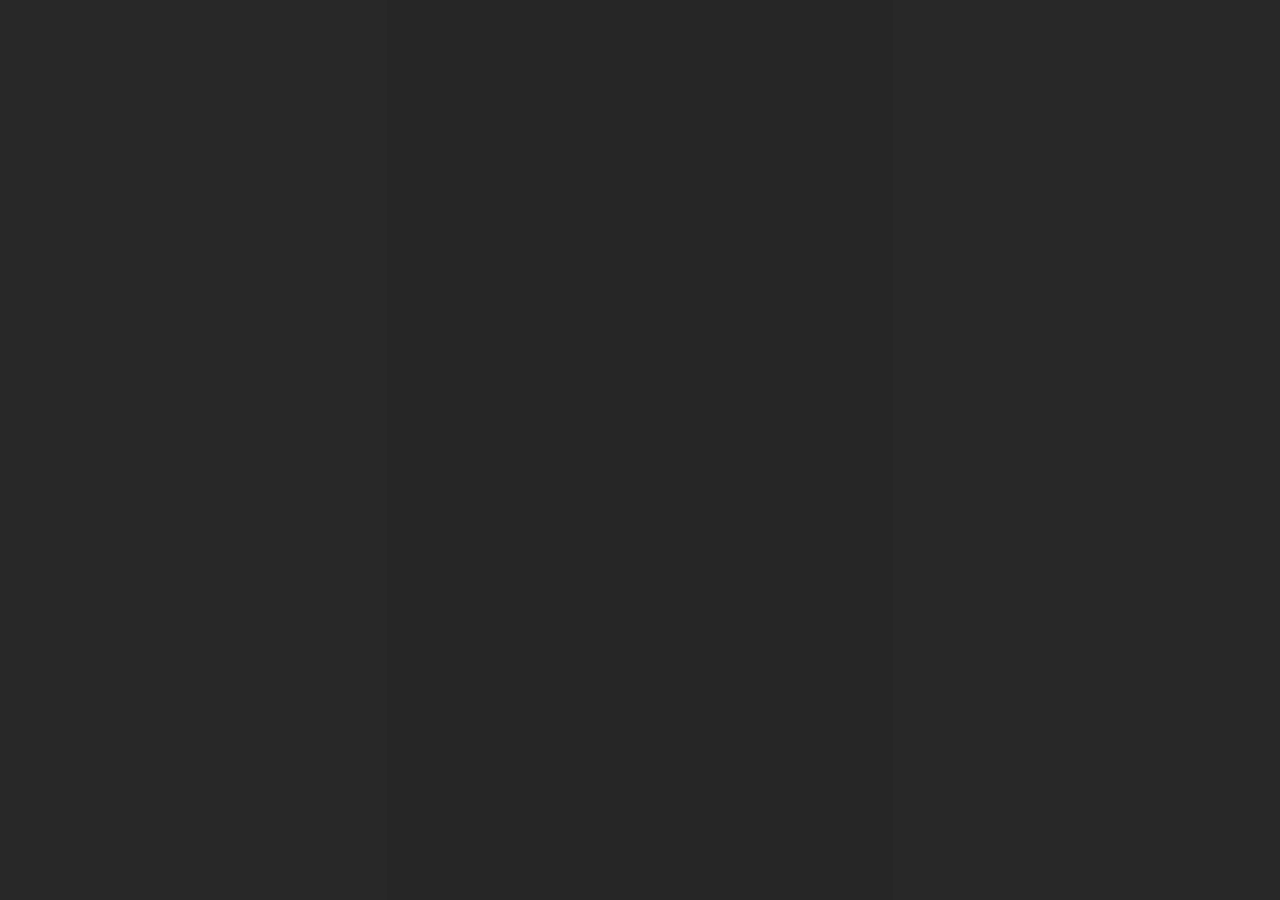
==== index.html @ 75614321 "Initial setup" ====
﻿<!doctype html>
<html lang="en-US">
<head>
  <meta charset="utf-8">
  <!-- Created using Storyline 360 - http://www.articulate.com  -->
  <!-- version: 3.79.30921.0 -->
  <title>Somewhere_Towards_the_Dream</title>
  <meta http-equiv="x-ua-compatible" content="IE=edge"/>
  <meta name="viewport" content="width=device-width,initial-scale=1,user-scalable=no,shrink-to-fit=no,minimal-ui"/>
  <meta name="apple-mobile-web-app-capable" content="yes"/>
  <style>
    html, body { height: 100%; padding: 0; margin: 0 }
    #app { height: 100%; width: 100%; }
  </style>

  <script>
    window.DS = {};
    window.globals = {
      DATA_PATH_BASE: '',
      HAS_FRAME: true,
      HAS_SLIDE: true,

      lmsPresent: false,
      tinCanPresent: false,
      cmi5Present: false,
      aoSupport: false,
      scale: 'noscale',
      captureRc: false,
      browserSize: 'optimal',
      bgColor: '#282828',
      features: 'ConnectionMessages,DropIn1,DropIn2,DropIn3,DropIn4,FullScreenToggle,LayerPresentAsDialog,MultipleQuizTracking,UpdatedThemeEditor,VideoSync',
      themeName: 'unified',
      preloaderColor: '#FFFFFF',
      suppressAnalytics: false,
      productChannel: 'stable',
      publishSource: 'storyline',
      aid: 'aid|73aa50a4-0cb2-4410-9f77-096f9bdbeb80',
      cid: 'c6159b1f-e2f1-422a-9597-d4fa2eac5e40',
      playerVersion: '3.79.30921.0',
      publishTimestamp: '2023-09-08T03:18:01.2029460Z',
      maxIosVideoElements: 10,
      connectionSettings: { message: 'You%20are%20offline.%20Trying%20to%20reconnect...', useDarkTheme: false, mode: 'disabled' },

      
      parseParams: function(qs) {
        if (window.globals.parsedParams != null) {
          return window.globals.parsedParams;
        }
        qs = (qs || window.location.search.substr(1)).split('+').join(' ');
        var params = {},
            tokens,
            re = /[?&]?([^=]+)=([^&]*)/g;

        while (tokens = re.exec(qs)) {
          params[decodeURIComponent(tokens[1]).trim()] =
            decodeURIComponent(tokens[2]).trim();
        }
        window.globals.parsedParams = params;
        return params;
      }

    };
  </script>
  <script>
    var isIe11 = ('ActiveXObject' in window || window.MSBlobBuilder != null)
      && window.msCrypto != null && !window.ActiveXObject;
    if (isIe11) {
      window.globals.unsupportedBrowser = true;
      document.write(atob('[base64]'));
    }
  </script>
  
  <script>window.THREE = { };</script>
  
</head>
<body style="background: #282828" class="cs-HTML theme-unified">
  <!-- 360 -->
  <script>!function(){var e,i=/iPhone/i,o=/iPod/i,n=/iPad/i,t=/\biOS-universal(?:.+)Mac\b/i,r=/\bAndroid(?:.+)Mobile\b/i,a=/Android/i,d=/(?:SD4930UR|\bSilk(?:.+)Mobile\b)/i,p=/Silk/i,l=/Windows Phone/i,u=/\bWindows(?:.+)ARM\b/i,b=/BlackBerry/i,s=/BB10/i,c=/Opera Mini/i,f=/\b(CriOS|Chrome)(?:.+)Mobile/i,h=/Mobile(?:.+)Firefox\b/i,v=function(e){return void 0!==e&&"MacIntel"===e.platform&&"number"==typeof e.maxTouchPoints&&e.maxTouchPoints>1&&"undefined"==typeof MSStream};e=function(e){var m={userAgent:"",platform:"",maxTouchPoints:0};e||"undefined"==typeof navigator?"string"==typeof e?m.userAgent=e:e&&e.userAgent&&(m={userAgent:e.userAgent,platform:e.platform,maxTouchPoints:e.maxTouchPoints||0}):m={userAgent:navigator.userAgent,platform:navigator.platform,maxTouchPoints:navigator.maxTouchPoints||0};var g=m.userAgent,y=g.split("[FBAN");void 0!==y[1]&&(g=y[0]),void 0!==(y=g.split("Twitter"))[1]&&(g=y[0]);var A=function(e){return function(i){return i.test(e)}}(g),w={apple:{phone:A(i)&&!A(l),ipod:A(o),tablet:!A(i)&&(A(n)||v(m))&&!A(l),universal:A(t),device:(A(i)||A(o)||A(n)||A(t)||v(m))&&!A(l)},amazon:{phone:A(d),tablet:!A(d)&&A(p),device:A(d)||A(p)},android:{phone:!A(l)&&A(d)||!A(l)&&A(r),tablet:!A(l)&&!A(d)&&!A(r)&&(A(p)||A(a)),device:!A(l)&&(A(d)||A(p)||A(r)||A(a))||A(/\bokhttp\b/i)},windows:{phone:A(l),tablet:A(u),device:A(l)||A(u)},other:{blackberry:A(b),blackberry10:A(s),opera:A(c),firefox:A(h),chrome:A(f),device:A(b)||A(s)||A(c)||A(h)||A(f)},any:!1,phone:!1,tablet:!1};return w.any=w.apple.device||w.android.device||w.windows.device||w.other.device,w.phone=w.apple.phone||w.android.phone||w.windows.phone,w.tablet=w.apple.tablet||w.android.tablet||w.windows.tablet,w}(),"object"==typeof exports&&"undefined"!=typeof module?module.exports=e:"function"==typeof define&&define.amd?define((function(){return e})):this.isMobile=e}();
    window.isMobile.apple.tablet = window.isMobile.apple.tablet ||
      (navigator.platform === 'MacIntel' && navigator.maxTouchPoints > 1);
    window.isMobile.apple.device = window.isMobile.apple.device || window.isMobile.apple.tablet;
    window.isMobile.tablet = window.isMobile.tablet || window.isMobile.apple.tablet;
    window.isMobile.any = window.isMobile.any || window.isMobile.apple.tablet;
  </script>

  <div id="focus-sink" tabindex="-1"></div>

  <div id="preso"></div>
  <script>
    (function() {

      var classTypes = [ 'desktop', 'mobile', 'phone', 'tablet' ];

      var addDeviceClasses = function(prefix, testObj) {
        var curr, i;
        for (i = 0; i < classTypes.length; i++) {
          curr = classTypes[i];
          if (testObj[curr]) {
            document.body.classList.add(prefix + curr);
          }
        }
      };

      var params = window.globals.parseParams(),
          isDevicePreview = params.devicepreview === '1',
          isPhoneOverride = params.deviceType === 'phone' || (isDevicePreview && params.phone == '1'),
          isTabletOverride = (params.deviceType === 'tablet' || isDevicePreview) && !isPhoneOverride,
          isMobileOverride = isPhoneOverride || isTabletOverride;

      var deviceView = {
        desktop: !window.isMobile.any && !isMobileOverride,
        mobile: window.isMobile.any || isMobileOverride,
        phone: isPhoneOverride || (window.isMobile.phone && !isTabletOverride),
        tablet: isTabletOverride || window.isMobile.tablet
      };

      window.globals.deviceView = deviceView;
      window.isMobile.desktop = !window.isMobile.any;
      window.isMobile.mobile = window.isMobile.any;

      addDeviceClasses('view-', deviceView);

    })();
  </script>
  
  <script src='story_content/user.js' type=text/javascript></script>
  <div class="slide-loader"></div>

  <script>
    var doc = document, loader = doc.body.querySelector('.slide-loader'); [ 1, 2, 3 ].forEach(function(n) { var d = doc.createElement('div'); d.style.backgroundColor = window.globals.preloaderColor; d.classList.add('mobile-loader-dot'); d.classList.add('dot' + n); loader.appendChild(d); });
  </script>

  <div class="mobile-load-title-overlay" style="display: none">
    <div class="mobile-load-title">Somewhere_Towards_the_Dream</div>
  </div>

  <div class="mobile-chrome-warning"></div>

  
<style>
  .warn-connection-dialog {
    display: none;
    background: transparent;
    pointer-events: all;
    position: fixed;
    left: 0;
    top: 0;
    width: 100%;
    height: 100%;
    z-index: 999;
  }

  .warn-connection-content {
    pointer-events: all;
    border-radius: 4px;
    background: white;
    border: 1px solid #E7E7E7;
    color: #333333;
    box-shadow: 0 2px 4px rgba(0, 0, 0, 0.25);
    transition: all 150ms ease-out;
    position: absolute;
    white-space: nowrap;
  }

  .view-phone.is-landscape .warn-connection-content {
    left: 23px;
    bottom: 23px;
  }

  .view-tablet.is-landscape .warn-connection-content {
    left: 50%;
    top: 20px;
    transform: translateX(-50%);
  }

  .is-portrait .warn-connection-content {
    transform: translate(-50%, calc(-100% - 15px));
  }

  .warn-connection-content p {
    display: inline-block;
    margin: 0 8px 0 0;
    line-height: 33px;
    font-size: 11px;
  }

  .warn-connection-content svg {
    position: relative;
    vertical-align: middle;
    margin: 0 2px 2px 8px;
  }

  .view-desktop .warn-connection-content {
    left: 1.5em;
    bottom: 1.5em;
  }

  .view-desktop .warn-connection-content p {
    font-size: 1.1em;
  }

  .is-offline .warn-connection-dialog {
    display: block;
  }

  .is-offline .cs-panel * {
    pointer-events: none !important;
  }

  .is-offline .cs-panel {
    pointer-events: all !important;
  }

  .is-offline #nav-controls * {
    pointer-events: none !important;
  }

  .is-offline #nav-controls {
    pointer-events: all !important;
  }
</style>

<div class="warn-connection-dialog" role="alertdialog" aria-modal="true" tabindex="0" aria-labelledby="warn-connection-message">
  <div class="warn-connection-content">
    <svg width="17" height="15" viewBox="0 0 17 15" xmlns="http://www.w3.org/2000/svg">
      <path fill="#8F0000" stroke="white" d="M16.07,12.98 L15.88,12.23 L9.51,1.21 C8.97,0.26,7.6,0.26,7.06,1.21 L0.69,12.23 C0.15,13.16,0.81,14.36,1.91,14.36 H14.65 C15.47,14.36,16.05,13.7,16.07,12.98 Z"/>
      <path fill="white" stroke="white" d="M8.58,5.5 C8.35,5.28,8.5,5.35,8.21,5.32 C8.09,5.35,7.97,5.49,7.96,5.67 C7.97,5.79,7.98,5.92,7.98,6.04 L7.98,6.04 C7.99,6.17,8,6.31,8.01,6.43 L8.01,6.44 C8.03,6.92,8.06,7.41,8.09,7.9 L8.09,7.9 C8.12,8.39,8.14,8.88,8.17,9.37 C8.17,9.39,8.18,9.42,8.2,9.44 C8.23,9.46,8.25,9.47,8.28,9.47 C8.31,9.47,8.34,9.46,8.35,9.44 C8.37,9.43,8.38,9.4,8.39,9.35 L8.39,9.34 C8.39,9.24,8.4,9.15,8.4,9.05 L8.4,9.05 C8.41,8.96,8.41,8.86,8.42,8.75 C8.43,8.44,8.45,8.12,8.47,7.81 L8.47,7.81 C8.49,7.49,8.51,7.18,8.53,6.87 C8.55,6.46,8.56,6.05,8.59,5.64 L8.6,5.62 C8.6,5.57,8.59,5.53,8.58,5.5 L8.21,5.32 Z"/>
      <circle fill="white" stroke="white" cx="8.3" cy="11.35" r="0.3"/>
    </svg>
    <p id="warn-connection-message">You are offline. Trying to reconnect...</p>
  </div>
</div>

<script>
  (function() {
    window.DS.connection = {
      warningShown: false,
      assets: {},
      loadingAssetGroup: false,
      retryDelay: 500
    };

    var connectionSettings = window.globals.connectionSettings || {};

    // The `window.globals.features` variable must be set in `webpack.dev.config` when testing locally - it is not enough
    // to have it in the data - but it must be set there as well.
    var useConnectionMessages = window.AbortController != null &&
      window.location.protocol != 'file:' &&
      window.globals.features.indexOf('ConnectionMessages') != -1 &&
      connectionSettings.mode === 'normal';

    window.DS.connection.useConnectionMessages = useConnectionMessages;

    var assetCount = 0;
    var checkLoadedId;


    if (useConnectionMessages && connectionSettings != null) {
      var contentEl = document.querySelector('.warn-connection-content');
      var messageEl = contentEl.querySelector('p');

      if (connectionSettings.useDarkTheme) {
        contentEl.style.borderColor = '#BABBBA';
        contentEl.style.backgroundColor = '#282828';
        contentEl.style.color = '#FFFFFF';
      }

      if (connectionSettings.message != null) {
        messageEl.textContent = window.decodeURIComponent(connectionSettings.message);
      }
    }

    function checkAssetsReady() {
      for (var i in DS.connection.assets) {
        if (!DS.connection.assets[i].success) {
          return false;
        }
      }
      return true;
    }

    function stopAssetGroup() {
      if (!useConnectionMessages) { return; }

      assetCount = 0;

      DS.connection.oldAssetGroup = DS.connection.assets;
      DS.connection.assets = {};
      DS.connection.loadingAssetGroup = false;
      clearInterval(checkLoadedId);
    }

    function startAssetGroup() {
      if (!useConnectionMessages) { return; }
      var ticks = 0;
      clearInterval(checkLoadedId);
      checkLoadedId = setInterval(function() {
        var loaded = 0;
        if (assetCount === 0 && loaded === 0) {
          clearInterval(checkLoadedId);
          return;
        }

        for (var i in DS.connection.assets) {
          if (DS.connection.assets[i].success) {
            loaded++;
          }
        }

        if (assetCount === loaded && checkAssetsReady()) {
          for (var i in DS.connection.assets) {
            if (DS.connection.assets[i].action) {
              DS.connection.assets[i].action();
            }
          }
          hideWarning();
          stopAssetGroup();
        }
      }, 100)
    }

    function requiredAsset(url, action, retry, type) {
      if (!useConnectionMessages) { return; }
      if (DS.connection.assets[url]) { return; }

      DS.connection.assets[url] = {
        success: false, action: action, retry: retry, type: type
      };
      assetCount = Object.keys(DS.connection.assets).length;
      if (!DS.connection.loadingAssetGroup) {
        startAssetGroup();
      }
      DS.connection.loadingAssetGroup = true;
    }

    function assetLoaded(url) {
      if (!useConnectionMessages) { return; }
      if (DS.connection.assets[url]) {
        DS.connection.assets[url].success = true;
      }
    }

    function assetFailed(url) {
      if (!useConnectionMessages) { return; }
      if (!DS.connection.assets[url]) {
        if (/\.js$/.test(url) && url.indexOf('transcripts') === -1) {
          setTimeout(function() {
            if (DS.connection.lastSlideLoaded != null) {
              DS.connection.lastSlideLoaded();
            }
          }, DS.connection.retryDelay);
        }
        return;
      }
      if (!DS.connection.warningShown) { showWarning(); }
      if (DS.connection.assets[url].retry) {
        setTimeout(function() {
          if (!DS.connection.assets[url].success) {
            DS.connection.assets[url].retry()
          }
        }, DS.connection.retryDelay);
      }
    }

    function hideWarning() {
      document.body.classList.remove('is-offline');
      DS.connection.warningShown = false;
      enableKeys();
    }
    DS.connection.hideWarning = hideWarning

    function showWarning(btn) {
      document.body.classList.add('is-offline')
      DS.connection.warningShown = true;
      updateWarningPosition();
      disableKeys();
    }

    function updateWarningPosition() {
      if (!DS.connection.warningShown) {
        return;
      }

      var isPortrait = document.body.classList.contains('is-portrait');
      var warningEl = document.querySelector('.warn-connection-content');

      if (isPortrait) {
        var slide = document.querySelector('.primary-slide');
        var slideRect = slide.getBoundingClientRect();

        warningEl.style.top = `${slideRect.top}px`
        warningEl.style.left = `${slideRect.left + slideRect.width / 2}px`
      } else {
        warningEl.style.top = null;
        warningEl.style.left = null;
      }

      window.requestAnimationFrame(updateWarningPosition);
    }

    function onDisableKeyDown(e) {
      e.preventDefault();
      e.stopImmediatePropagation();
    }

    function onDisableKeyUp(e) {
      e.preventDefault();
      e.stopImmediatePropagation();
    }

    var accStyle = document.createElement('style');
    var warnDialogEl = document.querySelector('.warn-connection-dialog');

    function disableKeys() {
      if (DS.views.nsStack.length === 1) {
        DS.views.nsStack[0].tabReachable = false
        DS.views.nsStack[0].updateTabIndex(true, true);
      }

      accStyle.innerHTML = '.acc-shadow-dom { display: none; }';
      document.body.appendChild(accStyle);

      warnDialogEl.parentNode.append(warnDialogEl);
      warnDialogEl.focus();
    }

    function enableKeys() {
      document.body.removeChild(accStyle);
      if (DS.views.nsStack.length === 1 && DS.views.nsStack[0].name === '_frame') {
        DS.views.nsStack[0].tabReachable = true;
        DS.views.nsStack[0].updateTabIndex();
      }
    }

    // these will all be noops if the feature flag isn't set in
    // the data and `window.globals.features`
    DS.connection.requiredAsset = requiredAsset;
    DS.connection.assetLoaded = assetLoaded;
    DS.connection.assetFailed = assetFailed;
    DS.connection.stopAssetGroup = stopAssetGroup;
    DS.connection.startAssetGroup = startAssetGroup;
  })();
</script>


  <script>
    
    if (window.autoSpider && window.vInterfaceObject) {
      document.querySelector('.mobile-load-title-overlay').style.display = 'none';
    }
  </script>

  

  <link rel="stylesheet" href="html5/data/css/output.min.css" data-noprefix/>
</body>
<script src="html5/lib/scripts/bootstrapper.min.js"></script>
</html>
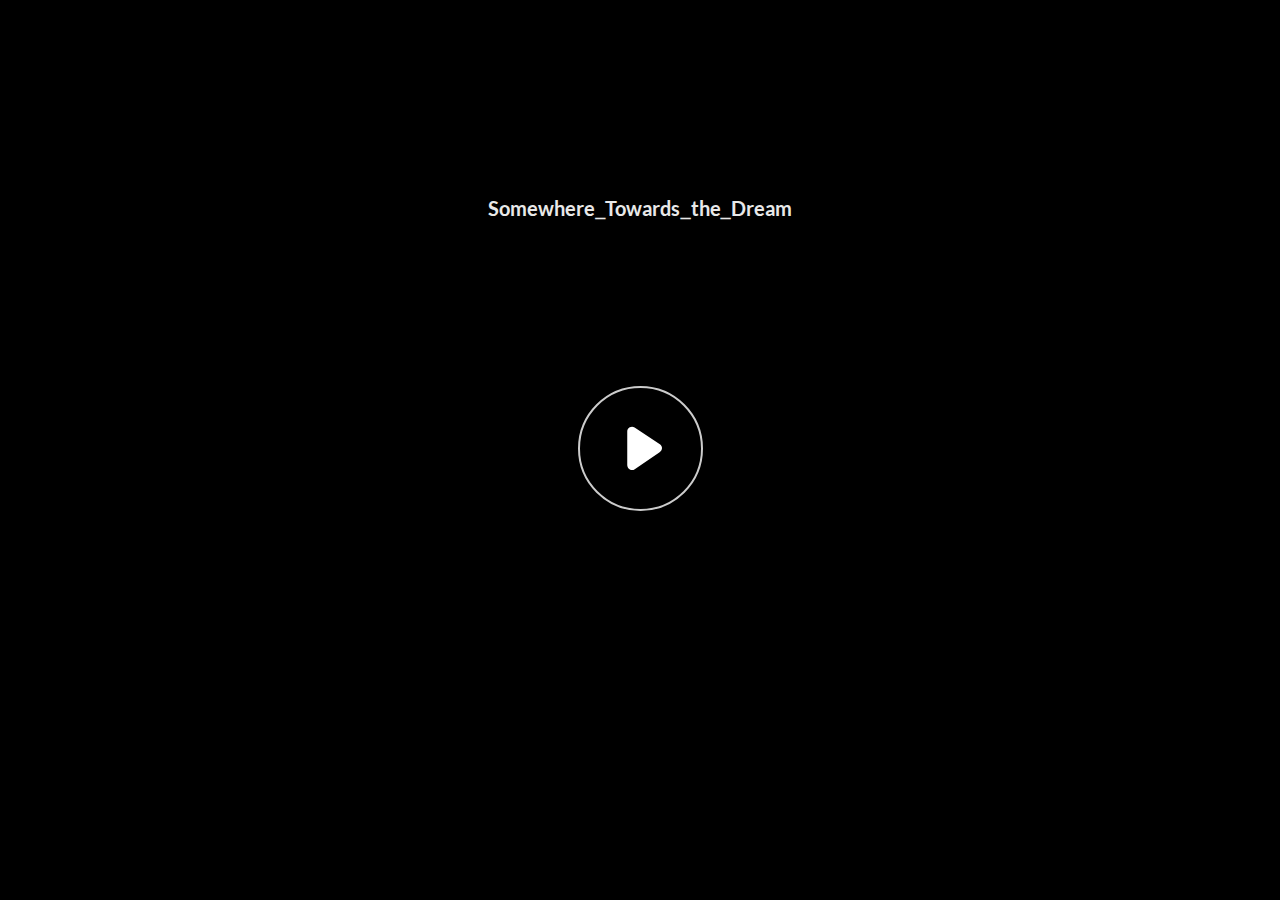
==== commit 9157b775: "Update invisibility" ====
--- a/index.html
+++ b/index.html
@@ -37,7 +37,7 @@
       aid: 'aid|73aa50a4-0cb2-4410-9f77-096f9bdbeb80',
       cid: 'c6159b1f-e2f1-422a-9597-d4fa2eac5e40',
       playerVersion: '3.79.30921.0',
-      publishTimestamp: '2023-09-08T03:18:01.2029460Z',
+      publishTimestamp: '2023-09-08T03:33:19.5848960Z',
       maxIosVideoElements: 10,
       connectionSettings: { message: 'You%20are%20offline.%20Trying%20to%20reconnect...', useDarkTheme: false, mode: 'disabled' },
 
--- a/html5/data/css/output.min.css
+++ b/html5/data/css/output.min.css
@@ -1,24 +1,60 @@
 @font-face {
-  font-family: 'LatoBold Charset1_ Bold930E372F';
+  font-family: 'LatoBold Charset1_ BoldE22BA0F5';
   src: url('[data-uri]');
   font-style: normal;
   font-weight: normal;
 }
 @font-face {
-  font-family: 'Lato Charset1_ 5bvbcEgr1D4E6885';
+  font-family: 'Lato Charset1_ 5ly0kNk06BC7A0D4';
   src: url('[data-uri]');
   font-style: normal;
   font-weight: normal;
 }
 @font-face {
-  font-family: 'SimSunBold Charset1Bold6220D2F1';
+  font-family: 'Yu Gothic Medium CharseCF75927B';
+  src: url('[data-uri]');
+  font-style: normal;
+  font-weight: normal;
+}
+@font-face {
+  font-family: 'Yu Gothic MediumIItalicAE3DEBB4';
+  src: url('[data-uri]');
+  font-style: normal;
+  font-weight: normal;
+}
+@font-face {
+  font-family: 'SimSunItalic CharItalic83E5509D';
+  src: url('[data-uri]');
+  font-style: normal;
+  font-weight: normal;
+}
+@font-face {
+  font-family: 'SimSun Charset1_ 60E6NB861E454A';
+  src: url('[data-uri]');
+  font-style: normal;
+  font-weight: normal;
+}
+@font-face {
+  font-family: 'SimSunBold Charset1BoldBF416AF9';
   src: url('[data-uri]');
   font-style: normal;
   font-weight: normal;
 }
 @font-face {
-  font-family: 'Yu Gothic MediumBolBold7850283C';
+  font-family: 'Yu Gothic MediumBolBoldFF7B1848';
   src: url('[data-uri]');
+  font-style: normal;
+  font-weight: normal;
+}
+@font-face {
+  font-family: 'Yu Gothic Medium CharseD7304CF9';
+  src: url('[data-uri]